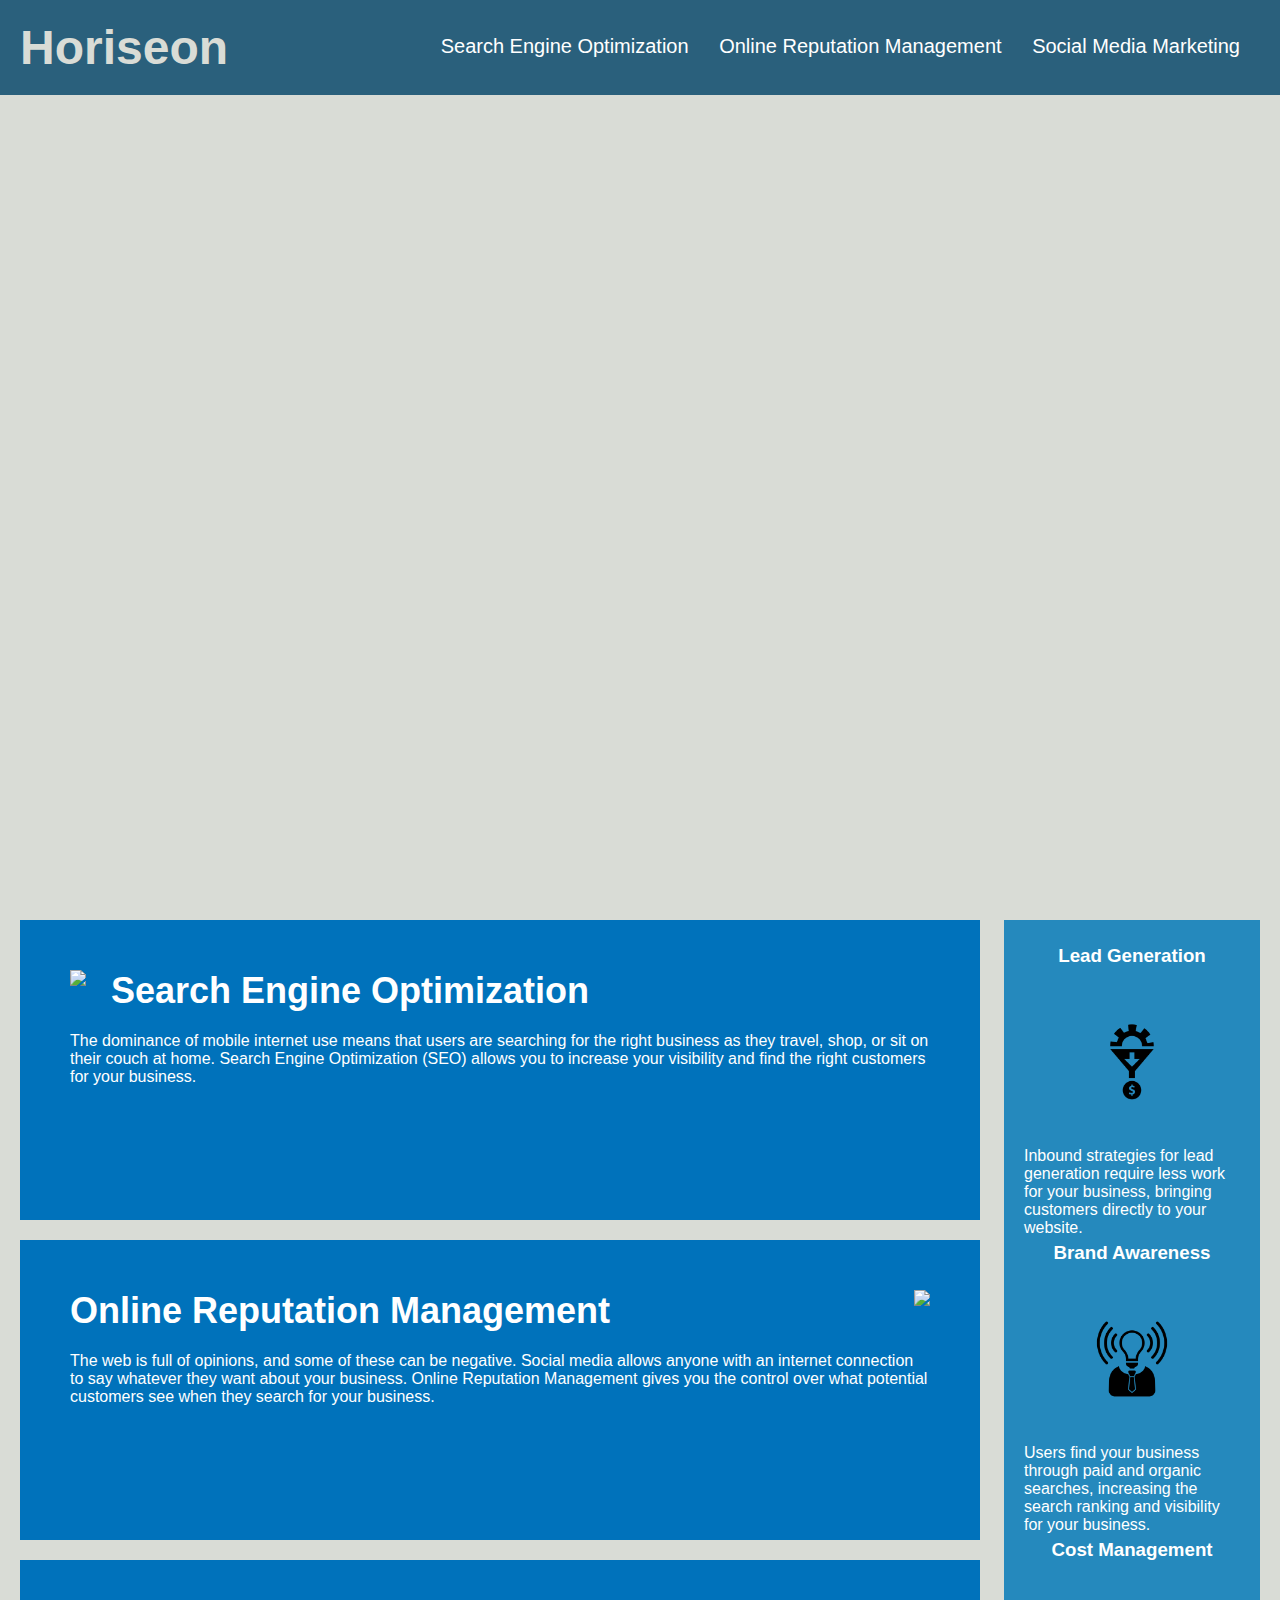
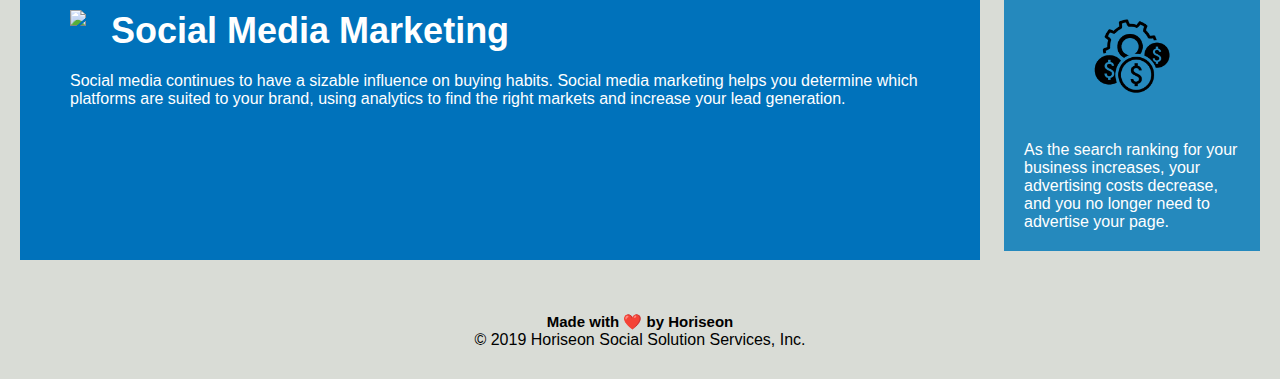
==== index.html @ f8d0d703 "changed file to index" ====
<!DOCTYPE html>
<html lang="en-us">

<head>
    <meta charset="UTF-8" />
    <link rel="stylesheet" href="homework1style.css">
    <title>Horiseon Home Page</title>
    <!-- <link rel="stylesheet" href="reset.css"> -->

<body>
    <section class="header">
        <h1>Horiseon</h1>
        <div>
            <ul>
                <li>
                    <a href="#search-engine-optimization">Search Engine Optimization</a>
                </li>
                <li>
                    <a href="#online-reputation-management">Online Reputation Management</a>
                </li>
                <li>
                    <a href="#social-media-marketing">Social Media Marketing</a>
                </li>
            </ul>
        </div>
   
    </section>
    <section class="hero" alt="Co-workers having a meeting">

    </section>

    <section class="content">
        <section class="content-container">
            <img src="Images/search-engine-optimization.jpg" class="float-left" />
            <h2>Search Engine Optimization</h2>
            <p>
                The dominance of mobile internet use means that users are searching for the right business as they travel, shop, or sit on their couch at home. Search Engine Optimization (SEO) allows you to increase your visibility and find the right customers for your business.
            </p>
        </section>
        <section class="content-container">
            <img src="Images/online-reputation-management.jpg" class="float-right" />
            <h2>Online Reputation Management</h2>
            <p>
                The web is full of opinions, and some of these can be negative. Social media allows anyone with an internet connection to say whatever they want about your business. Online Reputation Management gives you the control over what potential customers see when they search for your business.
            </p>
        </section>
        <section class="content-container">
            <img src="Images/social-media-marketing.jpg" class="float-left" />
            <h2>Social Media Marketing</h2>
            <p>
                Social media continues to have a sizable influence on buying habits. Social media marketing helps you determine which platforms are suited to your brand, using analytics to find the right markets and increase your lead generation.
            </p>
        </section>
    </section>
    <section class="benefits">
        <section class="benefit-lead">
            <h3>Lead Generation</h3>
            <img src="Images/lead-generation.png" />
            <p>
                Inbound strategies for lead generation require less work for your business, bringing customers directly to your website.
            </p>
        
            <h3>Brand Awareness</h3>
            <img src="Images/brand-awareness.png" />
            <p>
                Users find your business through paid and organic searches, increasing the search ranking and visibility for your business.
            </p>
       
            <h3>Cost Management</h3>
            <img src="Images/cost-management.png"></img>
            <p>
                As the search ranking for your business increases, your advertising costs decrease, and you no longer need to advertise your page.
            </p>
        </section>
    </section>
    
</body>

<footer class="footer">
    <h2>Made with ❤️️ by Horiseon</h2>
    <p>
        &copy; 2019 Horiseon Social Solution Services, Inc.
    </p>
</footer>

</html>
---- homework1style.css ----
* {
    box-sizing: border-box;
    padding: 0;
    margin: 0;
}

body {
    background-color: #d9dcd6;
}

.header {
    padding: 20px;
    font-family: 'Trebuchet MS', 'Lucida Sans Unicode', 'Lucida Grande', 'Lucida Sans', Arial, sans-serif;
    background-color: #2a607c;
    color: #ffffff;
}

.header h1 {
    display: inline-block;
    font-size: 48px;
    color: #d9dcd6
}

.header div {
    padding-top: 15px;
    margin-right: 20px;
    float: right;
    font-family: 'Gill Sans', 'Gill Sans MT', Calibri, 'Trebuchet MS', sans-serif;
    font-size: 20px;
}

.header div ul {
    list-style-type: none;
}

.header div ul li {
    display: inline-block;
    margin-left: 25px;
}

a {
    color: #ffffff;
    text-decoration: none;
}

p {
    font-size: 16px;
}

.hero {
    height: 800px;
    width: 100%;
    margin-bottom: 25px;
    background-image: url("Images/digital-marketing-meeting.jpg");
    background-size: cover;
    background-position: center;
}

.float-left {
    float: left;
    margin-right: 25px;
}

.float-right {
    float: right;
    margin-left: 25px;
}

.content {
    width: 75%;
    display: inline-block;
    margin-left: 20px;
}

.benefits {
    margin-right: 20px;
    padding: 20px;
    clear: both;
    float: right;
    width: 20%;
    height: 100%;
    font-family: 'Gill Sans', 'Gill Sans MT', Calibri, 'Trebuchet MS', sans-serif;
    background-color: #2589bd;
    margin-bottom: 32px;
    color: #ffffff;
}

h3 
{ margin-bottom: 20px;
    margin-top: 5px;
text-align: center;
}

.benefit-lead img {
    display: block;
    margin: 10px auto;
    max-width: 150px;
}

.benefit-brand img {
    display: block;
    margin: 10px auto;
    max-width: 150px;
}

.benefit-cost img {
    display: block;
    margin: 10px auto;
    max-width: 150px;
}

.content-container {
    margin-bottom: 20px;
    padding: 50px;
    height: 300px;
    font-family: 'Gill Sans', 'Gill Sans MT', Calibri, 'Trebuchet MS', sans-serif;
    background-color: #0072bb;
    color: #ffffff;
}


.content-container img {
    max-height: 200px;
}

.content-container h2 {
    margin-bottom: 20px;
    font-size: 36px;
}


.footer {
    padding: 30px;
    clear: both;
    font-family: 'Trebuchet MS', 'Lucida Sans Unicode', 'Lucida Grande', 'Lucida Sans', Arial, sans-serif;
    text-align: center;
    font-size: 10px;
}
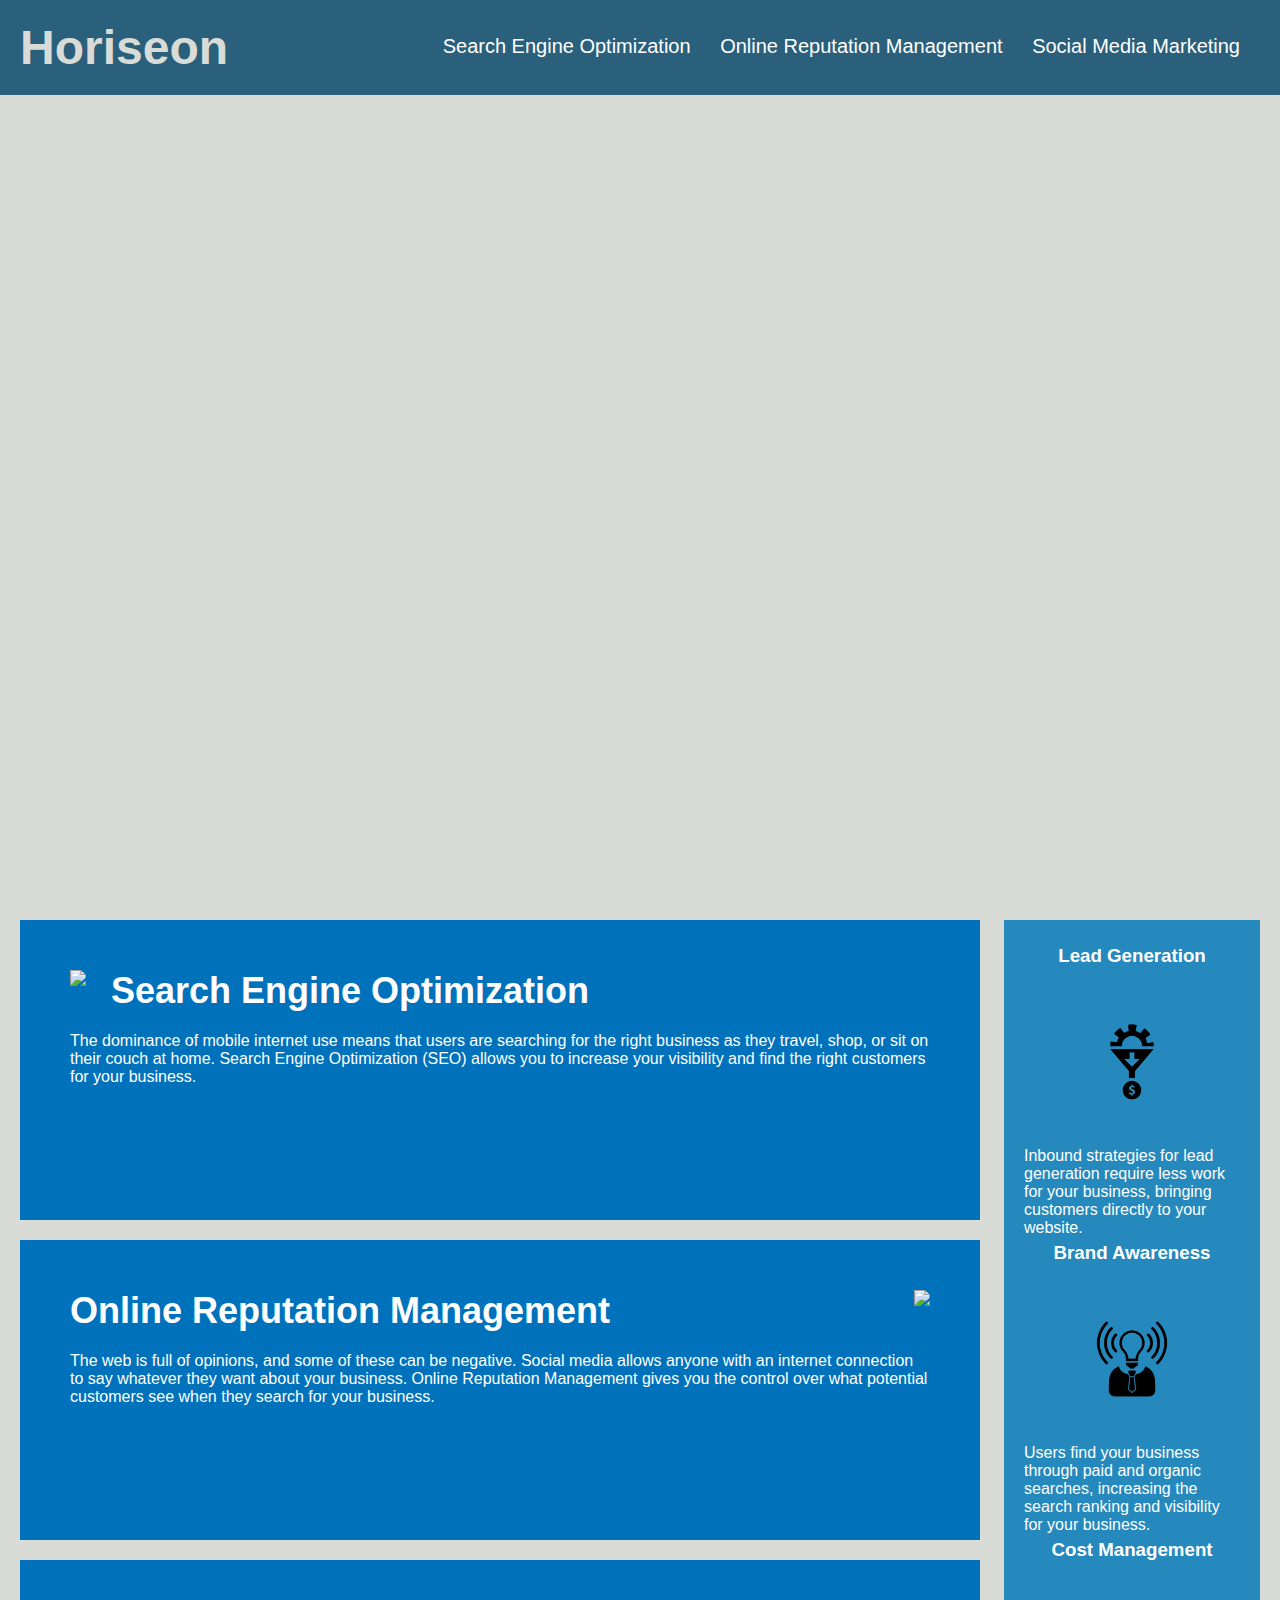
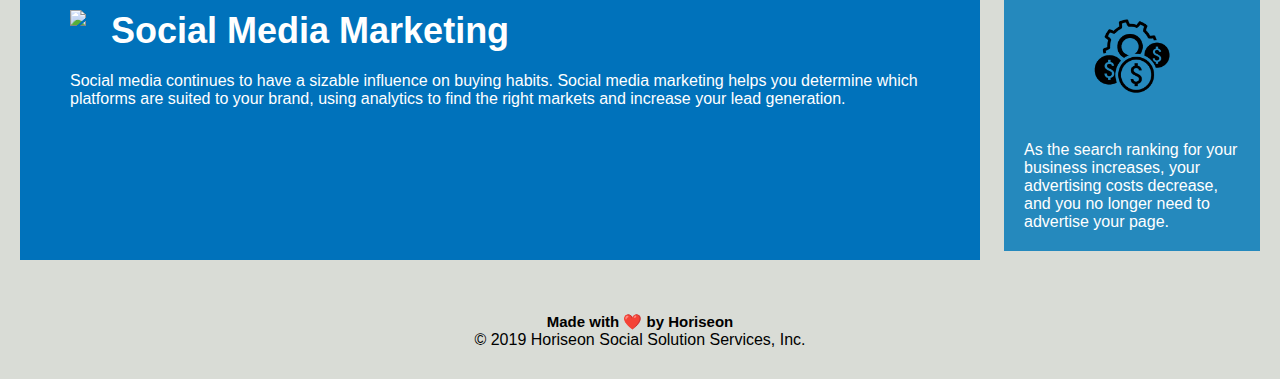
==== commit b8b07559: "Messages, adding read.me" ====
--- a/index.html
+++ b/index.html
@@ -6,11 +6,14 @@
     <link rel="stylesheet" href="homework1style.css">
     <title>Horiseon Home Page</title>
     <!-- <link rel="stylesheet" href="reset.css"> -->
+</head>
 
 <body>
     <section class="header">
+        <!-- Company Name-->
         <h1>Horiseon</h1>
         <div>
+            <!--Nav Bar on top of the screen-->
             <ul>
                 <li>
                     <a href="#search-engine-optimization">Search Engine Optimization</a>
@@ -25,10 +28,12 @@
         </div>
    
     </section>
+    
+    <!--Big Picture below the Company name & Nav Bar-->
     <section class="hero" alt="Co-workers having a meeting">
 
     </section>
-
+<!--Main list-->
     <section class="content">
         <section class="content-container">
             <img src="Images/search-engine-optimization.jpg" class="float-left" />
@@ -52,8 +57,9 @@
             </p>
         </section>
     </section>
+    <!--Side List-->
     <section class="benefits">
-        <section class="benefit-lead">
+        <section class="side-menu">
             <h3>Lead Generation</h3>
             <img src="Images/lead-generation.png" />
             <p>
@@ -75,7 +81,7 @@
     </section>
     
 </body>
-
+<!--Bottom of Website-->
 <footer class="footer">
     <h2>Made with ❤️️ by Horiseon</h2>
     <p>
--- a/homework1style.css
+++ b/homework1style.css
@@ -3,6 +3,8 @@
     padding: 0;
     margin: 0;
 }
+
+/* Backgorund color of website*/
 
 body {
     background-color: #d9dcd6;
@@ -14,13 +16,13 @@
     background-color: #2a607c;
     color: #ffffff;
 }
-
+/* Styles for coampny name */
 .header h1 {
     display: inline-block;
     font-size: 48px;
     color: #d9dcd6
 }
-
+/* Styles for Nav Bar */
 .header div {
     padding-top: 15px;
     margin-right: 20px;
@@ -28,25 +30,21 @@
     font-family: 'Gill Sans', 'Gill Sans MT', Calibri, 'Trebuchet MS', sans-serif;
     font-size: 20px;
 }
-
-.header div ul {
-    list-style-type: none;
-}
-
+/* Nav Bar spacing */
 .header div ul li {
     display: inline-block;
-    margin-left: 25px;
+    margin-left: 24px;
 }
-
+/* Nav Bar text color */
 a {
     color: #ffffff;
     text-decoration: none;
 }
-
+/* Main List text size */
 p {
     font-size: 16px;
 }
-
+/* Styles for big picture */
 .hero {
     height: 800px;
     width: 100%;
@@ -55,23 +53,24 @@
     background-size: cover;
     background-position: center;
 }
-
+/* Styles for "Social media marketing" & "search engine optimization" pictures */
 .float-left {
     float: left;
     margin-right: 25px;
 }
-
+/* Styles for "online reputation managment" picture */
 .float-right {
     float: right;
     margin-left: 25px;
 }
-
+/* Margin to the right of the right menu */
 .content {
     width: 75%;
     display: inline-block;
     margin-left: 20px;
 }
-
+ 
+/* Styles for side menu */
 .benefits {
     margin-right: 20px;
     padding: 20px;
@@ -84,31 +83,19 @@
     margin-bottom: 32px;
     color: #ffffff;
 }
-
+/* Styles for side menu titles */
 h3 
 { margin-bottom: 20px;
     margin-top: 5px;
 text-align: center;
 }
-
-.benefit-lead img {
+/* Side menu pictues styles */
+.side-menu img {
     display: block;
     margin: 10px auto;
     max-width: 150px;
 }
-
-.benefit-brand img {
-    display: block;
-    margin: 10px auto;
-    max-width: 150px;
-}
-
-.benefit-cost img {
-    display: block;
-    margin: 10px auto;
-    max-width: 150px;
-}
-
+/* Main menu text and format styles */
 .content-container {
     margin-bottom: 20px;
     padding: 50px;
@@ -118,17 +105,18 @@
     color: #ffffff;
 }
 
-
+/* Styles for main menu images */
 .content-container img {
     max-height: 200px;
 }
 
+/* Styles for Main Menu list items */
 .content-container h2 {
     margin-bottom: 20px;
     font-size: 36px;
 }
 
-
+/* End of website styles */
 .footer {
     padding: 30px;
     clear: both;
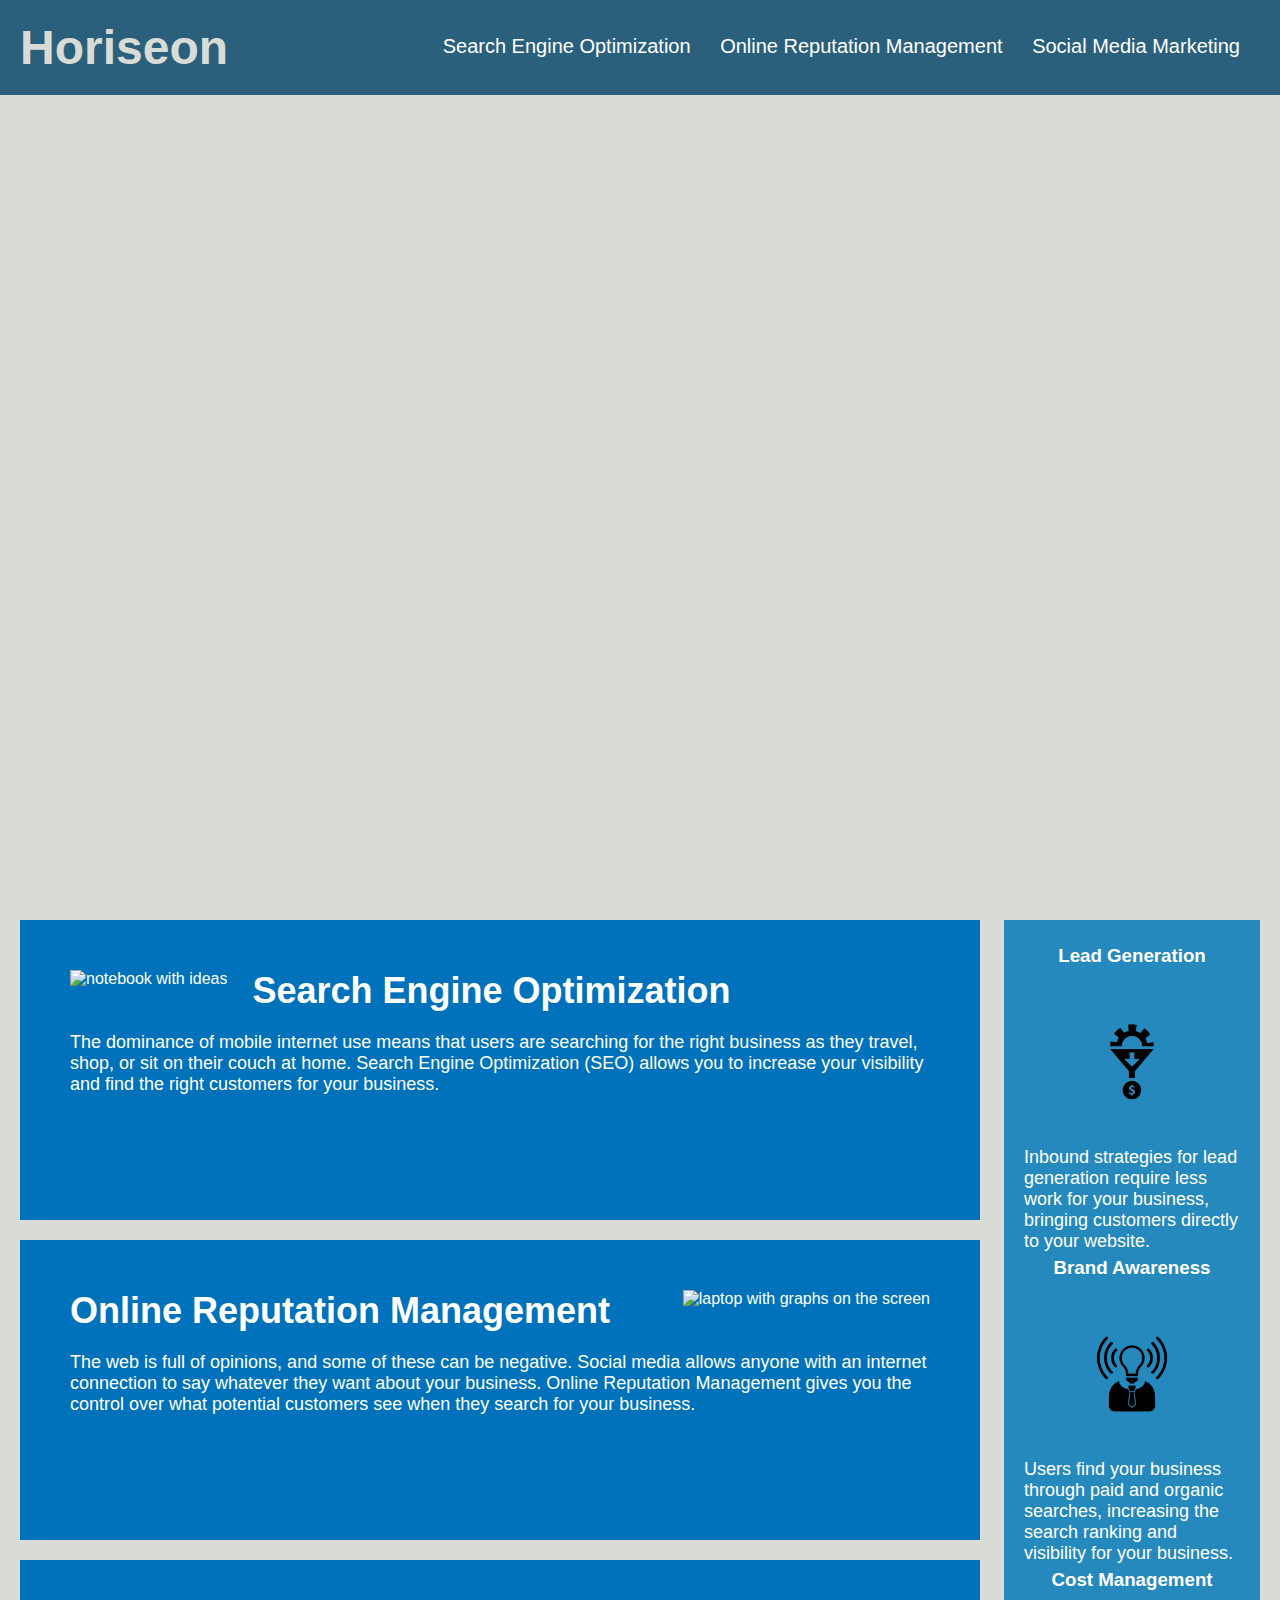
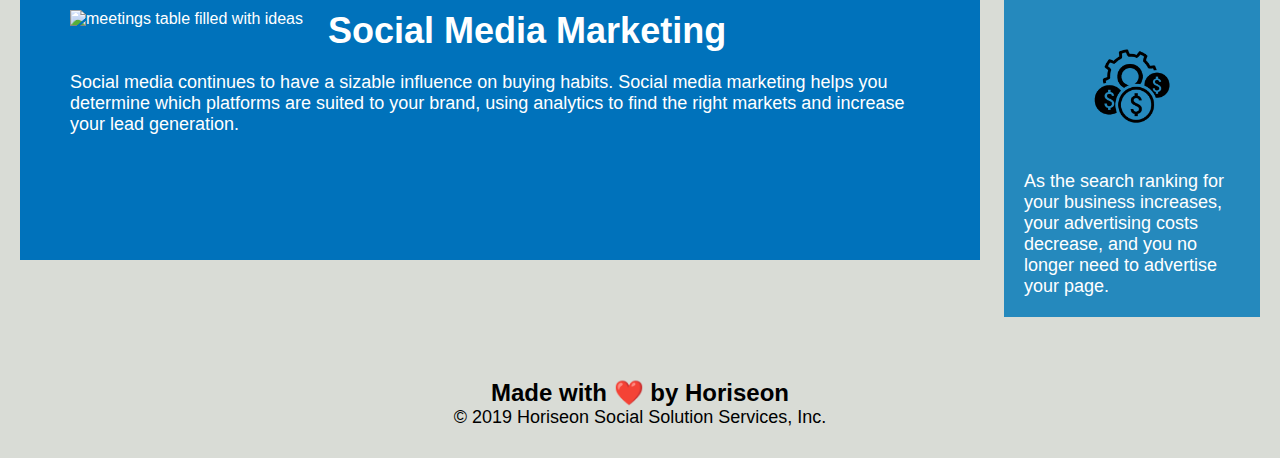
==== commit 75d6fecf: "hopefully the final push lol" ====
--- a/index.html
+++ b/index.html
@@ -11,7 +11,7 @@
 <body>
     <section class="header">
         <!-- Company Name-->
-        <h1>Horiseon</h1>
+     <h1>Horiseon</h1>
         <div>
             <!--Nav Bar on top of the screen-->
             <ul>
@@ -25,58 +25,58 @@
                     <a href="#social-media-marketing">Social Media Marketing</a>
                 </li>
             </ul>
-        </div>
+         </div>
    
     </section>
     
     <!--Big Picture below the Company name & Nav Bar-->
     <section class="hero" alt="Co-workers having a meeting">
+    </section>
 
-    </section>
 <!--Main list-->
     <section class="content">
         <section class="content-container">
-            <img src="Images/search-engine-optimization.jpg" class="float-left" />
-            <h2>Search Engine Optimization</h2>
-            <p>
-                The dominance of mobile internet use means that users are searching for the right business as they travel, shop, or sit on their couch at home. Search Engine Optimization (SEO) allows you to increase your visibility and find the right customers for your business.
-            </p>
+            <img src="Images/search-engine-optimization.jpg" alt="notebook with ideas" class="float-left" />
+                <h2>Search Engine Optimization</h2>
+                    <p>
+                    The dominance of mobile internet use means that users are searching for the right business as they travel, shop, or sit on their couch at home. Search Engine Optimization (SEO) allows you to increase your visibility and find the right customers for your business.
+                    </p>
         </section>
         <section class="content-container">
-            <img src="Images/online-reputation-management.jpg" class="float-right" />
-            <h2>Online Reputation Management</h2>
-            <p>
+            <img src="Images/online-reputation-management.jpg" alt="laptop with graphs on the screen" class="float-right" />
+                <h2>Online Reputation Management</h2>
+                    <p>
                 The web is full of opinions, and some of these can be negative. Social media allows anyone with an internet connection to say whatever they want about your business. Online Reputation Management gives you the control over what potential customers see when they search for your business.
-            </p>
+                    </p>
         </section>
         <section class="content-container">
-            <img src="Images/social-media-marketing.jpg" class="float-left" />
-            <h2>Social Media Marketing</h2>
-            <p>
-                Social media continues to have a sizable influence on buying habits. Social media marketing helps you determine which platforms are suited to your brand, using analytics to find the right markets and increase your lead generation.
-            </p>
+            <img src="Images/social-media-marketing.jpg" alt="meetings table filled with ideas" class="float-left" />
+                <h2>Social Media Marketing</h2>
+                    <p>
+                    Social media continues to have a sizable influence on buying habits. Social media marketing helps you determine which platforms are suited to your brand, using analytics to find the right markets and increase your lead generation.
+                    </p>
         </section>
     </section>
     <!--Side List-->
     <section class="benefits">
         <section class="side-menu">
             <h3>Lead Generation</h3>
-            <img src="Images/lead-generation.png" />
-            <p>
+                <img src="Images/lead-generation.png" alt="a gear filtering out money" />
+                    <p>
                 Inbound strategies for lead generation require less work for your business, bringing customers directly to your website.
-            </p>
+                    </p>
         
             <h3>Brand Awareness</h3>
-            <img src="Images/brand-awareness.png" />
-            <p>
+                <img src="Images/brand-awareness.png" alt="lightbulb illuminating" />
+                    <p>
                 Users find your business through paid and organic searches, increasing the search ranking and visibility for your business.
-            </p>
+                    </p>
        
             <h3>Cost Management</h3>
-            <img src="Images/cost-management.png"></img>
-            <p>
+                <img src="Images/cost-management.png" alt="a gear with money signs around it" />
+                    <p>
                 As the search ranking for your business increases, your advertising costs decrease, and you no longer need to advertise your page.
-            </p>
+                    </p>
         </section>
     </section>
     
@@ -84,9 +84,9 @@
 <!--Bottom of Website-->
 <footer class="footer">
     <h2>Made with ❤️️ by Horiseon</h2>
-    <p>
+        <p>
         &copy; 2019 Horiseon Social Solution Services, Inc.
-    </p>
+        </p>
 </footer>
 
 </html>
--- a/homework1style.css
+++ b/homework1style.css
@@ -5,7 +5,6 @@
 }
 
 /* Backgorund color of website*/
-
 body {
     background-color: #d9dcd6;
 }
@@ -42,7 +41,7 @@
 }
 /* Main List text size */
 p {
-    font-size: 16px;
+    font-size: 18px;
 }
 /* Styles for big picture */
 .hero {
@@ -69,8 +68,7 @@
     display: inline-block;
     margin-left: 20px;
 }
- 
-/* Styles for side menu */
+ /* Styles for side menu */
 .benefits {
     margin-right: 20px;
     padding: 20px;
@@ -84,10 +82,9 @@
     color: #ffffff;
 }
 /* Styles for side menu titles */
-h3 
-{ margin-bottom: 20px;
+h3 { margin-bottom: 20px;
     margin-top: 5px;
-text-align: center;
+    text-align: center;
 }
 /* Side menu pictues styles */
 .side-menu img {
@@ -104,23 +101,20 @@
     background-color: #0072bb;
     color: #ffffff;
 }
-
 /* Styles for main menu images */
 .content-container img {
     max-height: 200px;
 }
-
 /* Styles for Main Menu list items */
 .content-container h2 {
     margin-bottom: 20px;
     font-size: 36px;
 }
-
 /* End of website styles */
 .footer {
     padding: 30px;
     clear: both;
     font-family: 'Trebuchet MS', 'Lucida Sans Unicode', 'Lucida Grande', 'Lucida Sans', Arial, sans-serif;
     text-align: center;
-    font-size: 10px;
+    font-size: 16px;
 }
